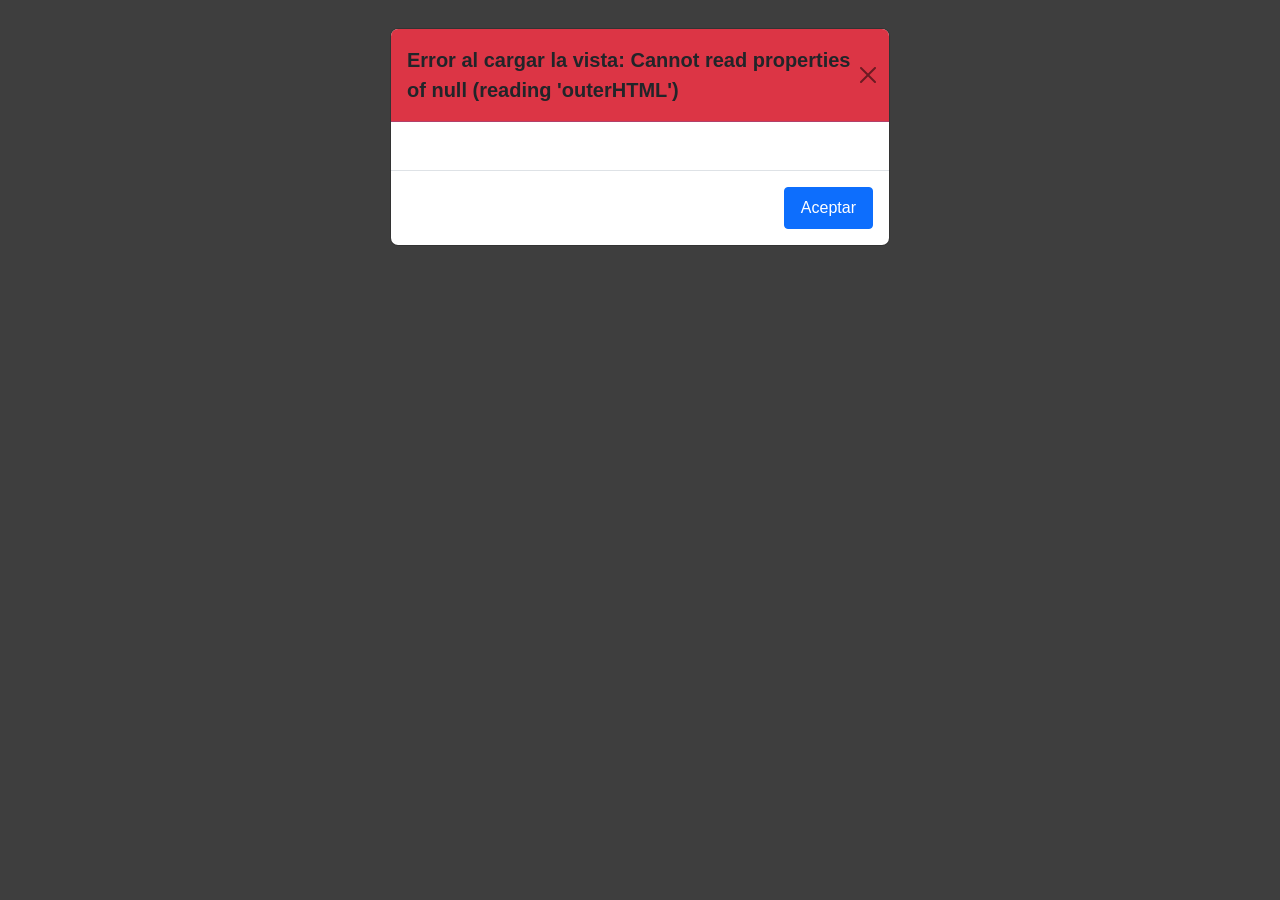
==== views/dashboard.html @ 2ae46c0d "ya obtiene los user" ====
<!DOCTYPE html>
<html lang="en">

<head>
    <meta charset="UTF-8">
    <meta name="viewport" content="width=device-width, initial-scale=1.0">
    <title>Dashboard - Model Security</title>
    <link href="https://cdn.jsdelivr.net/npm/bootstrap@5.3.0/dist/css/bootstrap.min.css" rel="stylesheet">
    <link rel="stylesheet" href="https://cdn.jsdelivr.net/npm/bootstrap-icons@1.10.0/font/bootstrap-icons.css">
    <link rel="stylesheet" href="../css/styles.css">
</head>

<body>
    <!-- Spinner de carga global -->
    <div id="loadingSpinner" class="loading-overlay d-none">
        <div class="spinner-container">
            <div class="spinner-border text-primary" role="status">
                <span class="visually-hidden">Cargando...</span>
            </div>
            <p class="mt-2 text-white">Cargando...</p>
        </div>
    </div>

    <!-- Modal para mensajes -->
    <div class="modal fade" id="messageModal" tabindex="-1" aria-labelledby="modalTitle" aria-hidden="true">
        <div class="modal-dialog">
            <div class="modal-content">
                <div class="modal-header">
                    <h5 class="modal-title" id="modalTitle">Mensaje</h5>
                    <button type="button" class="btn-close" data-bs-dismiss="modal" aria-label="Close"></button>
                </div>
                <div class="modal-body">
                    <p id="modalMessage">Contenido del mensaje</p>
                </div>
                <div class="modal-footer">
                    <button type="button" class="btn btn-primary" data-bs-dismiss="modal">Aceptar</button>
                </div>
            </div>
        </div>
    </div>

    <!-- Contenedor principal para SPA -->
    <div id="viewContainer">
        <!-- Contenido del dashboard -->
        <div class="container">
            <div class="row mb-4">
                <div class="col-md-12">
                    <h1 class="section-title">Dashboard</h1>
                    <p class="text-muted">Panel de control del sistema de seguridad</p>
                </div>
            </div>

            <!-- Resumen de estadísticas -->
            <div class="dashboard-stats">
                <div class="stat-card">
                    <div class="stat-icon"><i class="bi bi-people"></i></div>
                    <div class="stat-value" id="totalUsers">--</div>
                    <div class="stat-title">Usuarios</div>
                    <a href="#" class="btn btn-sm btn-primary mt-3" data-view="users">Ver detalles</a>
                </div>

                <div class="stat-card">
                    <div class="stat-icon"><i class="bi bi-person-vcard"></i></div>
                    <div class="stat-value" id="totalPersons">--</div>
                    <div class="stat-title">Personas</div>
                    <a href="#" class="btn btn-sm btn-success mt-3" data-view="persons">Ver detalles</a>
                </div>

                <div class="stat-card">
                    <div class="stat-icon"><i class="bi bi-person-lock"></i></div>
                    <div class="stat-value" id="totalRoles">--</div>
                    <div class="stat-title">Roles</div>
                    <a href="#" class="btn btn-sm btn-warning mt-3" data-view="roles">Ver detalles</a>
                </div>

                <div class="stat-card">
                    <div class="stat-icon"><i class="bi bi-grid-3x3-gap"></i></div>
                    <div class="stat-value" id="totalModules">--</div>
                    <div class="stat-title">Módulos</div>
                    <a href="#" class="btn btn-sm btn-danger mt-3" data-view="modules">Ver detalles</a>
                </div>
            </div>

            <!-- Usuario actual y Acciones Rápidas -->
            <div class="row mb-4">
                <div class="col-lg-8">
                    <div class="card">
                        <div class="card-header d-flex justify-content-between align-items-center">
                            <h5 class="mb-0">Información de Usuario</h5>
                            <span class="badge status-active">Activo</span>
                        </div>
                        <div class="card-body">
                            <div class="d-flex align-items-center mb-3">
                                <div class="user-avatar me-3">
                                    <i class="bi bi-person"></i>
                                </div>
                                <div>
                                    <h4 class="mb-1" id="currentUserName">Cargando...</h4>
                                    <p class="text-muted mb-0" id="currentUserRole">Rol: Cargando...</p>
                                </div>
                            </div>
                            <div class="row">
                                <div class="col-md-6">
                                    <p><i class="bi bi-envelope me-2"></i><span id="currentUserEmail">Email:
                                            Cargando...</span></p>
                                </div>
                                <div class="col-md-6">
                                    <p><i class="bi bi-clock-history me-2"></i><span id="currentUserLastLogin">Último
                                            acceso: Cargando...</span></p>
                                </div>
                            </div>
                        </div>
                    </div>
                </div>
                <div class="col-lg-4">
                    <div class="card">
                        <div class="card-header">
                            <h5 class="mb-0">Acciones Rápidas</h5>
                        </div>
                        <div class="card-body">
                            <div class="d-grid gap-2">
                                <button class="btn btn-primary" type="button" data-view="users">
                                    <i class="bi bi-person-plus me-2"></i> Nuevo Usuario
                                </button>
                                <button class="btn btn-success" type="button" data-view="persons">
                                    <i class="bi bi-person-add me-2"></i> Nueva Persona
                                </button>
                                <button class="btn btn-info text-white" type="button" id="refreshDashboard">
                                    <i class="bi bi-arrow-clockwise me-2"></i> Actualizar Dashboard
                                </button>
                            </div>
                        </div>
                    </div>
                </div>
            </div>

            <!-- Actividad reciente -->
            <div class="row">
                <div class="col-md-12">
                    <div class="card">
                        <div class="card-header d-flex justify-content-between align-items-center">
                            <h5 class="mb-0">Actividad Reciente</h5>
                            <span class="badge bg-primary">Últimas 24 horas</span>
                        </div>
                        <div class="card-body">
                            <div class="table-responsive">
                                <table class="table table-striped table-hover">
                                    <thead>
                                        <tr>
                                            <th><i class="bi bi-calendar me-2"></i>Fecha</th>
                                            <th><i class="bi bi-person me-2"></i>Usuario</th>
                                            <th><i class="bi bi-activity me-2"></i>Acción</th>
                                            <th><i class="bi bi-table me-2"></i>Tabla</th>
                                            <th><i class="bi bi-info-circle me-2"></i>Detalles</th>
                                        </tr>
                                    </thead>
                                    <tbody id="recentActivityList">
                                        <!-- La actividad reciente se cargará dinámicamente aquí -->
                                        <tr>
                                            <td colspan="5" class="text-center">
                                                <div class="spinner-border spinner-border-sm text-primary me-2"
                                                    role="status">
                                                    <span class="visually-hidden">Cargando...</span>
                                                </div>
                                                Cargando actividad reciente...
                                            </td>
                                        </tr>
                                    </tbody>
                                </table>
                            </div>
                        </div>
                        <div class="card-footer text-end">
                            <button class="btn btn-sm btn-outline-primary" id="viewAllActivity">
                                <i class="bi bi-list-ul me-1"></i> Ver todas las actividades
                            </button>
                        </div>
                    </div>
                </div>
            </div>
        </div>
    </div>

    <!-- JavaScript Libraries desde CDN -->
    <script src="https://cdn.jsdelivr.net/npm/bootstrap@5.3.0/dist/js/bootstrap.bundle.min.js"></script>

    <!-- Scripts de la aplicación -->
    <script src="../js/utils/constants.js"></script>
    <script src="../js/utils/helpers.js"></script>
    <script src="../js/api/api-config.js"></script>
    <script src="../js/api/api-service.js"></script>
    <script src="../js/api/auth-service.js"></script>
    <script src="../js/controllers/app-controller.js"></script>
    <script src="../js/controllers/dashboard-controller.js"></script>
    <script>
        // Inicializar controlador cuando el DOM esté listo
        document.addEventListener('DOMContentLoaded', () => {
            // Inicializar AppController para habilitar la navegación SPA completa
            AppController.init();
            
            // Luego inicializar el controlador del dashboard
            DashboardController.init();
        });
    </script>
</body>

</html>
---- css/styles.css ----
/* Estilos generales para ModelSecurity */

/* Variables de color */
:root {
    --primary-color: #0d6efd;
    --secondary-color: #6c757d;
    --success-color: #198754;
    --danger-color: #dc3545;
    --warning-color: #ffc107;
    --info-color: #0dcaf0;
    --light-color: #f8f9fa;
    --dark-color: #212529;
    --border-color: #dee2e6;
    --hover-bg: #f5f5f5;
    --active-bg: #e9f0f8;
}

/* Estilos generales */
body {
    min-height: 100vh;
    display: flex;
    flex-direction: column;
    font-family: 'Segoe UI', Tahoma, Geneva, Verdana, sans-serif;
    background-color: #f8f9fa;
    color: #333;
}

.app-container {
    display: flex;
    flex-direction: column;
    min-height: 100vh;
}

main {
    flex: 1 0 auto;
    padding: 20px;
}

footer {
    flex-shrink: 0;
    margin-top: auto;
    background-color: var(--dark-color);
    color: white;
    text-align: center;
    padding: 15px 0;
    font-size: 0.9rem;
}

h1, h2, h3, h4, h5, h6 {
    margin-bottom: 1rem;
    font-weight: 600;
    color: var(--dark-color);
}

.section-title {
    border-bottom: 2px solid var(--primary-color);
    padding-bottom: 10px;
    margin-bottom: 20px;
    font-size: 1.75rem;
}

/* Estilos para la barra de navegación */
.navbar {
    box-shadow: 0 2px 4px rgba(0,0,0,.1);
    background-color: var(--primary-color) !important;
}

.navbar-brand {
    font-weight: bold;
    font-size: 1.5rem;
}

.nav-link {
    font-weight: 500;
    transition: color 0.3s ease;
}

.nav-link:hover {
    color: rgba(255, 255, 255, 0.9) !important;
}

.user-info {
    color: white;
    display: flex;
    align-items: center;
    gap: 8px;
}

.user-avatar {
    width: 32px;
    height: 32px;
    border-radius: 50%;
    background-color: var(--light-color);
    display: flex;
    align-items: center;
    justify-content: center;
    color: var(--primary-color);
    font-weight: bold;
}

/* Estilos para tarjetas y paneles */
.card {
    margin-bottom: 20px;
    box-shadow: 0 4px 6px rgba(0, 0, 0, 0.1);
    border: none;
    border-radius: 8px;
    overflow: hidden;
    transition: transform 0.3s ease, box-shadow 0.3s ease;
}

.card:hover {
    transform: translateY(-5px);
    box-shadow: 0 8px 15px rgba(0, 0, 0, 0.1);
}

.card-header {
    font-weight: bold;
    background-color: rgba(13, 110, 253, 0.1);
    border-bottom: 1px solid rgba(13, 110, 253, 0.2);
    padding: 12px 20px;
}

.card-body {
    padding: 20px;
}

/* Estilos para formularios */
.form-label {
    font-weight: 500;
    margin-bottom: 0.5rem;
}

.form-control {
    border-radius: 4px;
    border: 1px solid var(--border-color);
    padding: 8px 12px;
    transition: border-color 0.3s ease, box-shadow 0.3s ease;
}

.form-control:focus {
    border-color: var(--primary-color);
    box-shadow: 0 0 0 0.25rem rgba(13, 110, 253, 0.25);
}

.required-field::after {
    content: " *";
    color: var(--danger-color);
}

/* Estilos para botones */
.btn {
    padding: 8px 16px;
    border-radius: 4px;
    font-weight: 500;
    transition: all 0.3s ease;
}

.btn-primary {
    background-color: var(--primary-color);
    border-color: var(--primary-color);
}

.btn-primary:hover {
    background-color: #0b5ed7;
    border-color: #0a58ca;
}

.btn-success {
    background-color: var(--success-color);
    border-color: var(--success-color);
}

.btn-success:hover {
    background-color: #157347;
    border-color: #146c43;
}

.btn-danger {
    background-color: var(--danger-color);
    border-color: var(--danger-color);
}

.btn-danger:hover {
    background-color: #bb2d3b;
    border-color: #b02a37;
}

/* Estilos para tablas */
.table-responsive {
    overflow-x: auto;
    border-radius: 8px;
    box-shadow: 0 2px 4px rgba(0,0,0,.05);
}

.table {
    width: 100%;
    margin-bottom: 0;
    color: #212529;
    vertical-align: middle;
    border-color: var(--border-color);
}

.table th {
    font-weight: 600;
    background-color: rgba(13, 110, 253, 0.1);
    color: var(--dark-color);
    padding: 12px;
    border-bottom: 2px solid var(--border-color);
}

.table td {
    padding: 12px;
    vertical-align: middle;
}

.table-hover tbody tr:hover {
    background-color: rgba(13, 110, 253, 0.05);
}

.table-striped tbody tr:nth-of-type(odd) {
    background-color: rgba(0, 0, 0, 0.02);
}

/* Estilos para botones de acción en tablas */
.action-buttons {
    display: flex;
    gap: 5px;
    justify-content: center;
}

.btn-group-sm .btn {
    margin-right: 2px;
    padding: 4px 8px;
}

.btn-group-sm .btn:last-child {
    margin-right: 0;
}

.btn-icon {
    padding: 5px;
    display: inline-flex;
    align-items: center;
    justify-content: center;
    width: 32px;
    height: 32px;
    border-radius: 4px;
}

/* Estilos para la página de login */
.login-container {
    max-width: 400px;
    margin: 80px auto;
    padding: 30px;
    border-radius: 10px;
    background-color: white;
    box-shadow: 0 8px 20px rgba(0, 0, 0, 0.1);
}

.login-logo {
    text-align: center;
    margin-bottom: 30px;
}

.login-form .form-group {
    margin-bottom: 20px;
}

.login-form .btn-login {
    width: 100%;
    padding: 10px;
    font-size: 1rem;
}

/* Estilos para indicadores de carga */
#loadingSpinner {
    position: fixed;
    top: 50%;
    left: 50%;
    transform: translate(-50%, -50%);
    z-index: 9999;
    background-color: rgba(255, 255, 255, 0.8);
    padding: 20px;
    border-radius: 5px;
    box-shadow: 0 4px 8px rgba(0, 0, 0, 0.1);
}

.spinner-container {
    display: flex;
    flex-direction: column;
    align-items: center;
}

.spinner-border {
    width: 3rem;
    height: 3rem;
}

/* Estilos para el dashboard */
.dashboard-stats {
    display: grid;
    grid-template-columns: repeat(auto-fit, minmax(250px, 1fr));
    gap: 20px;
    margin-bottom: 30px;
}

.stat-card {
    text-align: center;
    padding: 20px;
    border-radius: 8px;
    box-shadow: 0 4px 6px rgba(0, 0, 0, 0.1);
    transition: transform 0.3s ease;
    background-color: white;
}

.stat-card:hover {
    transform: translateY(-5px);
}

.stat-card .stat-icon {
    font-size: 2.5rem;
    margin-bottom: 10px;
    color: var(--primary-color);
}

.stat-card .stat-value {
    font-size: 2rem;
    font-weight: bold;
    margin-bottom: 5px;
}

.stat-card .stat-title {
    color: var(--secondary-color);
    font-size: 1rem;
}

/* Estilos para páginas de listados (modules, users, persons, roles) */
.list-header {
    display: flex;
    justify-content: space-between;
    align-items: center;
    margin-bottom: 20px;
}

.search-container {
    display: flex;
    gap: 10px;
    max-width: 400px;
}

.list-actions {
    display: flex;
    gap: 10px;
}

.status-active {
    background-color: var(--success-color);
    color: white;
}

.status-inactive {
    background-color: var(--secondary-color);
    color: white;
}

/* Estilos para formularios de creación/edición */
.form-section {
    background-color: white;
    padding: 20px;
    border-radius: 8px;
    box-shadow: 0 2px 4px rgba(0,0,0,.05);
    margin-bottom: 20px;
}

.form-actions {
    display: flex;
    justify-content: flex-end;
    gap: 10px;
    margin-top: 20px;
}

/* Estilos para badges */
.badge {
    font-weight: 500;
    padding: 0.35em 0.65em;
    border-radius: 4px;
}

/* Estilos para mensajes de alerta */
.alert {
    margin-bottom: 1rem;
    padding: 12px 20px;
    border-radius: 8px;
    border-left: 4px solid;
}

.alert-success {
    background-color: #d1e7dd;
    border-left-color: var(--success-color);
    color: #0f5132;
}

.alert-danger {
    background-color: #f8d7da;
    border-left-color: var(--danger-color);
    color: #842029;
}

.alert-warning {
    background-color: #fff3cd;
    border-left-color: var(--warning-color);
    color: #664d03;
}

.alert-info {
    background-color: #cff4fc;
    border-left-color: var(--info-color);
    color: #055160;
}

/* Estilos para modales */
.modal-header {
    background-color: rgba(13, 110, 253, 0.1);
    border-bottom: 1px solid rgba(13, 110, 253, 0.2);
}

.modal-footer {
    border-top: 1px solid var(--border-color);
}

/* Estilos para paginación */
.pagination {
    justify-content: center;
    margin-top: 1.5rem;
}

.page-item .page-link {
    color: var(--primary-color);
    background-color: #fff;
    border: 1px solid var(--border-color);
}

.page-item.active .page-link {
    background-color: var(--primary-color);
    border-color: var(--primary-color);
}

/* Estilos responsivos */
@media (max-width: 768px) {
    .btn-group-sm .btn {
        padding: 0.25rem 0.5rem;
        font-size: 0.75rem;
    }
    
    .dashboard-stats {
        grid-template-columns: 1fr;
    }
    
    .list-header {
        flex-direction: column;
        gap: 15px;
    }
    
    .search-container {
        max-width: 100%;
    }
    
    .table th, .table td {
        padding: 8px;
    }
    
    .action-buttons {
        flex-direction: column;
        gap: 5px;
    }
}
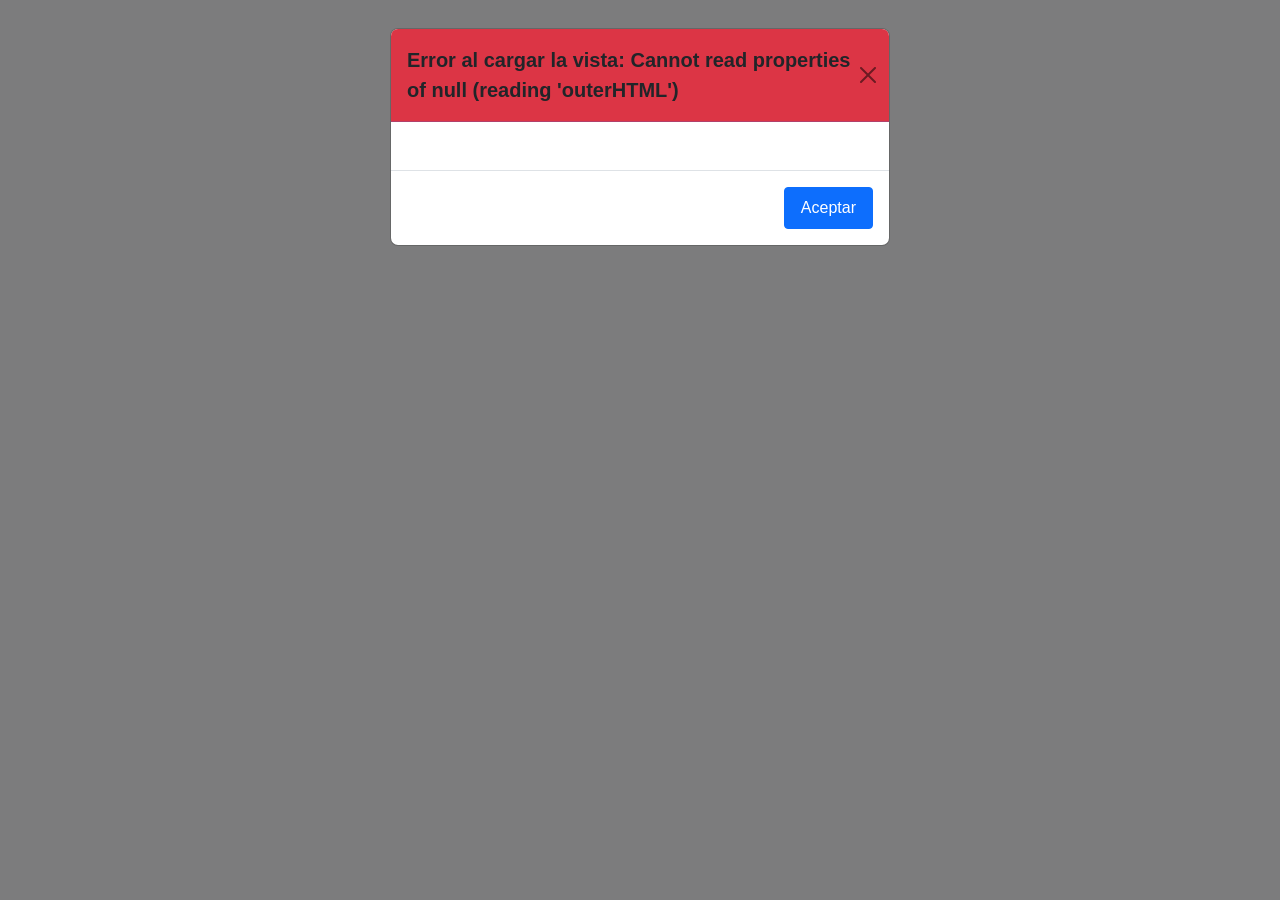
==== commit 587bccfc: "ya sirve algo" ====
--- a/views/dashboard.html
+++ b/views/dashboard.html
@@ -194,10 +194,7 @@
     <script>
         // Inicializar controlador cuando el DOM esté listo
         document.addEventListener('DOMContentLoaded', () => {
-            // Inicializar AppController para habilitar la navegación SPA completa
-            AppController.init();
-            
-            // Luego inicializar el controlador del dashboard
+            // Solo inicializar el controlador del dashboard
             DashboardController.init();
         });
     </script>
